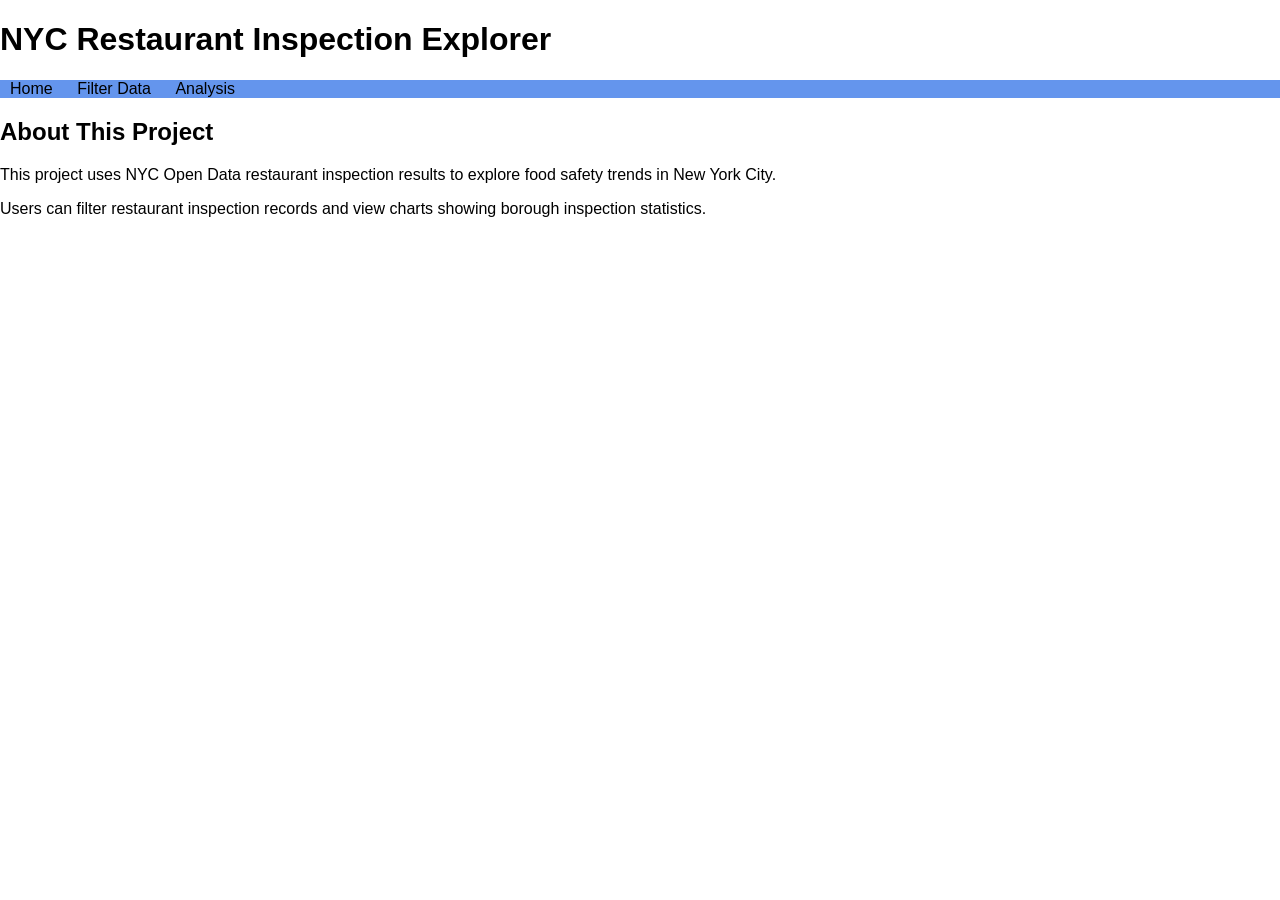
==== YC-Open-Data-Project-Description/index.html @ 7e0c140a "up" ====
<!DOCTYPE html>
<html>
<head>
    <meta charset="UTF-8">
    <meta name="viewport" content="width=device-width, initial-scale=1.0">
    <title>NYC Open Data Project</title>
    <link rel="stylesheet" href="style.css">
</head>
<body>

    <header>
        <h1>NYC Restaurant Inspection Explorer</h1>

        <nav>
            <a href="index.html">Home</a>
            <a href="filter.html">Filter Data</a>
            <a href="analysis.html">Analysis</a>
        </nav>
    </header>
            <h2>About This Project</h2>

            <p>
                This project uses NYC Open Data restaurant inspection results
                to explore food safety trends in New York City.
            </p>

            <p>
                Users can filter restaurant inspection records and view
                charts showing borough inspection statistics.
            </p>
</body>
</html>
---- YC-Open-Data-Project-Description/style.css ----
html,body{
  margin:0 auto;
  font-family:Arial;
}
.container{
  display:flex;
  padding:10px;
}
.center{
  justify-content:center;
  align-items:center;
}

nav{
  background-color:cornflowerblue;
}
nav a{
  color:black;
  padding:10px;
  flex:1;
  text-decoration:none;
  text-align:center;
}
nav a:hover{
  color:white;
}
.subbanner{
  background-color:cornflowerblue;
}
#banner{
  background-color:blue;
  color:white;
}
#footer{
  background-color:cornflowerblue;
  color:white;
  /*position:fixed;*/
  left: 0;
  right: 0;
  bottom:0px;
}
 
.card{
  flex:1;
  margin:10px;
  padding:10px;
  border:1px solid gray;
  text-align:center;
  box-shadow:2px 2px 2px black;
  border-radius:2px;
}

.highlight{
  font-style:italic;
  color:blue;
}
.heading{
  font-weight:bold;
}
.button{
  text-decoration:none;
  background-color:blue;
  color:white;
  border-radius:4px;
  padding:6px;
  box-shadow:2px 2px 2px black;
}
.button:hover{
  background-color:cornflowerblue;
}
.flex-1{
  flex:1;
}
.fitted{
  max-width:200px;
  min-width:200px;
}
.card img{
  height:100px;
}
#output{
  display:flex;
  flex-wrap:wrap;
}
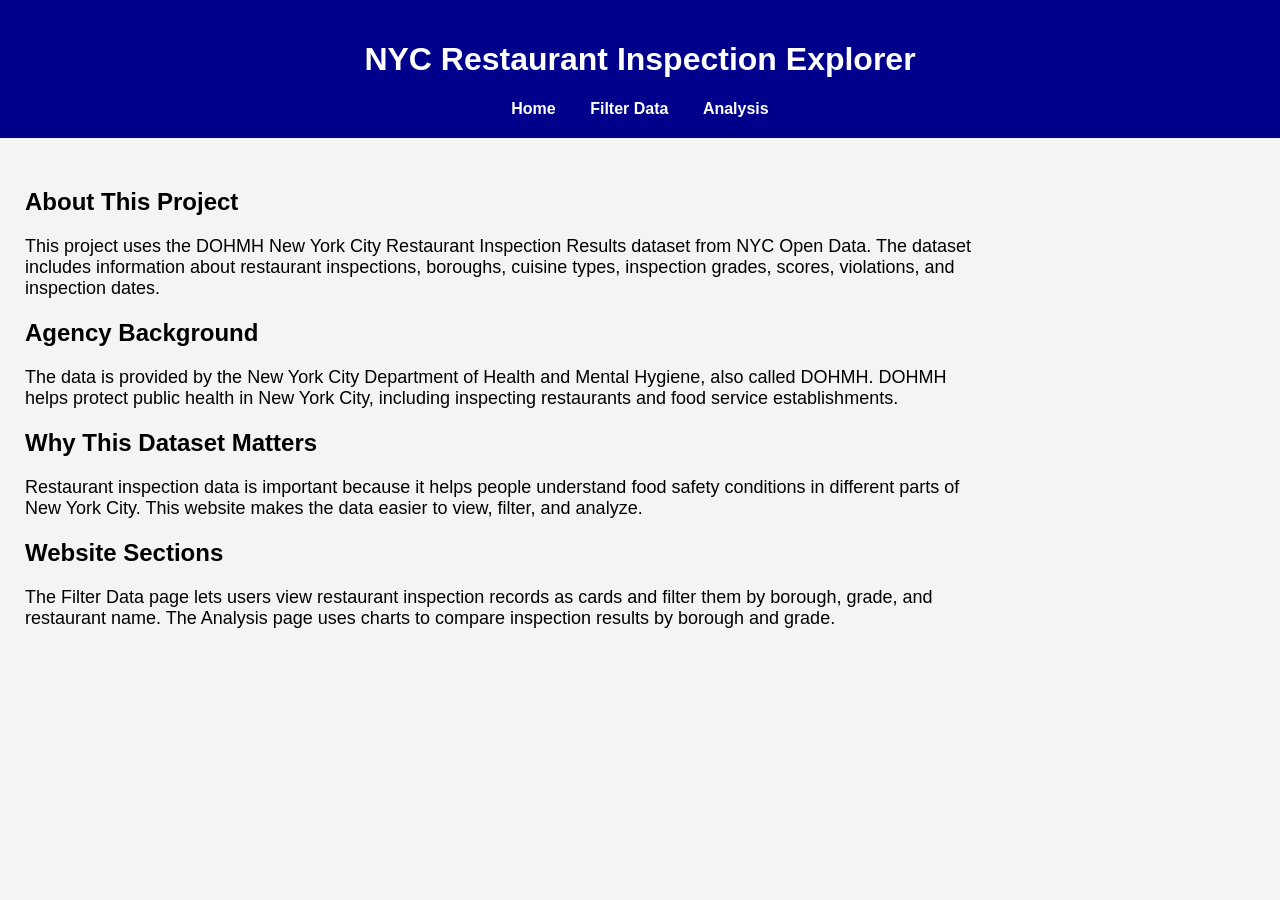
==== commit 514c7091: "up" ====
--- a/YC-Open-Data-Project-Description/index.html
+++ b/YC-Open-Data-Project-Description/index.html
@@ -1,32 +1,50 @@
 <!DOCTYPE html>
 <html>
 <head>
-    <meta charset="UTF-8">
-    <meta name="viewport" content="width=device-width, initial-scale=1.0">
-    <title>NYC Open Data Project</title>
-    <link rel="stylesheet" href="style.css">
+  <title>NYC Restaurant Inspection Explorer</title>
+  <link rel="stylesheet" href="style.css">
 </head>
 <body>
 
-    <header>
-        <h1>NYC Restaurant Inspection Explorer</h1>
+<header>
+  <h1>NYC Restaurant Inspection Explorer</h1>
+  <nav>
+    <a href="index.html">Home</a>
+    <a href="filter.html">Filter Data</a>
+    <a href="analysis.html">Analysis</a>
+  </nav>
+</header>
 
-        <nav>
-            <a href="index.html">Home</a>
-            <a href="filter.html">Filter Data</a>
-            <a href="analysis.html">Analysis</a>
-        </nav>
-    </header>
-            <h2>About This Project</h2>
+<main>
+  <section class="intro">
+    <h2>About This Project</h2>
+    <p>
+      This project uses the DOHMH New York City Restaurant Inspection Results dataset from NYC Open Data.
+      The dataset includes information about restaurant inspections, boroughs, cuisine types, inspection
+      grades, scores, violations, and inspection dates.
+    </p>
 
-            <p>
-                This project uses NYC Open Data restaurant inspection results
-                to explore food safety trends in New York City.
-            </p>
+    <h2>Agency Background</h2>
+    <p>
+      The data is provided by the New York City Department of Health and Mental Hygiene, also called DOHMH.
+      DOHMH helps protect public health in New York City, including inspecting restaurants and food service
+      establishments.
+    </p>
 
-            <p>
-                Users can filter restaurant inspection records and view
-                charts showing borough inspection statistics.
-            </p>
+    <h2>Why This Dataset Matters</h2>
+    <p>
+      Restaurant inspection data is important because it helps people understand food safety conditions in
+      different parts of New York City. This website makes the data easier to view, filter, and analyze.
+    </p>
+
+    <h2>Website Sections</h2>
+    <p>
+      The Filter Data page lets users view restaurant inspection records as cards and filter them by borough,
+      grade, and restaurant name. The Analysis page uses charts to compare inspection results by borough and
+      grade.
+    </p>
+  </section>
+</main>
+
 </body>
-</html>+</html>
--- a/YC-Open-Data-Project-Description/style.css
+++ b/YC-Open-Data-Project-Description/style.css
@@ -1,84 +1,121 @@
-html,body{
-  margin:0 auto;
-  font-family:Arial;
-}
-.container{
-  display:flex;
-  padding:10px;
-}
-.center{
-  justify-content:center;
-  align-items:center;
+body {
+  font-family: Arial, sans-serif;
+  margin: 0;
+  background-color: #f4f4f4;
 }
 
-nav{
-  background-color:cornflowerblue;
-}
-nav a{
-  color:black;
-  padding:10px;
-  flex:1;
-  text-decoration:none;
-  text-align:center;
-}
-nav a:hover{
-  color:white;
-}
-.subbanner{
-  background-color:cornflowerblue;
-}
-#banner{
-  background-color:blue;
-  color:white;
-}
-#footer{
-  background-color:cornflowerblue;
-  color:white;
-  /*position:fixed;*/
-  left: 0;
-  right: 0;
-  bottom:0px;
-}
- 
-.card{
-  flex:1;
-  margin:10px;
-  padding:10px;
-  border:1px solid gray;
-  text-align:center;
-  box-shadow:2px 2px 2px black;
-  border-radius:2px;
+header {
+  background-color: darkblue;
+  color: white;
+  padding: 20px;
+  text-align: center;
 }
 
-.highlight{
-  font-style:italic;
-  color:blue;
+nav {
+  margin-top: 10px;
 }
-.heading{
-  font-weight:bold;
+
+nav a {
+  color: white;
+  text-decoration: none;
+  margin: 15px;
+  font-weight: bold;
 }
-.button{
-  text-decoration:none;
-  background-color:blue;
-  color:white;
-  border-radius:4px;
-  padding:6px;
-  box-shadow:2px 2px 2px black;
+
+main {
+  padding: 20px;
 }
-.button:hover{
-  background-color:cornflowerblue;
+
+.intro {
+  background-color: transparent;
+  width: 100%;
+  padding: 10px 5px 20px 5px;
+  margin-bottom: 15px;
+  border: none;
+  box-shadow: none;
 }
-.flex-1{
-  flex:1;
+
+.intro h2 {
+  margin-top: 20px;
 }
-.fitted{
-  max-width:200px;
-  min-width:200px;
+
+.intro p {
+  max-width: 950px;
+  font-size: 18px;
 }
-.card img{
-  height:100px;
+
+.card-container {
+  display: flex;
+  flex-wrap: wrap;
+  gap: 20px;
 }
-#output{
-  display:flex;
-  flex-wrap:wrap;
-}+
+.card {
+  background-color: white;
+  width: 300px;
+  padding: 15px;
+  border-radius: 10px;
+  box-shadow: 0px 0px 5px gray;
+}
+
+.filter-box {
+  background-color: white;
+  padding: 15px;
+  margin-bottom: 20px;
+  border-radius: 10px;
+  box-shadow: 0px 0px 5px gray;
+}
+
+.filter-box label {
+  font-weight: bold;
+  margin-right: 5px;
+}
+
+select,
+input {
+  padding: 8px;
+  margin: 5px 15px 5px 0;
+}
+
+.chart-card {
+  background-color: white;
+  padding: 15px;
+  margin-bottom: 25px;
+  border-radius: 10px;
+  box-shadow: 0px 0px 5px gray;
+}
+
+#boroughFinding,
+#gradeFinding {
+  font-weight: bold;
+  background-color: #eef3ff;
+  padding: 10px;
+  border-left: 5px solid darkblue;
+}
+
+button {
+  padding: 10px;
+  margin: 5px;
+  cursor: pointer;
+}
+
+@media screen and (max-width: 700px) {
+  nav a {
+    display: block;
+    margin: 10px;
+  }
+
+  .card {
+    width: 100%;
+  }
+
+  select,
+  input {
+    width: 100%;
+    margin-top: 5px;
+  }
+
+  .intro p {
+    font-size: 16px;
+  }
+}
